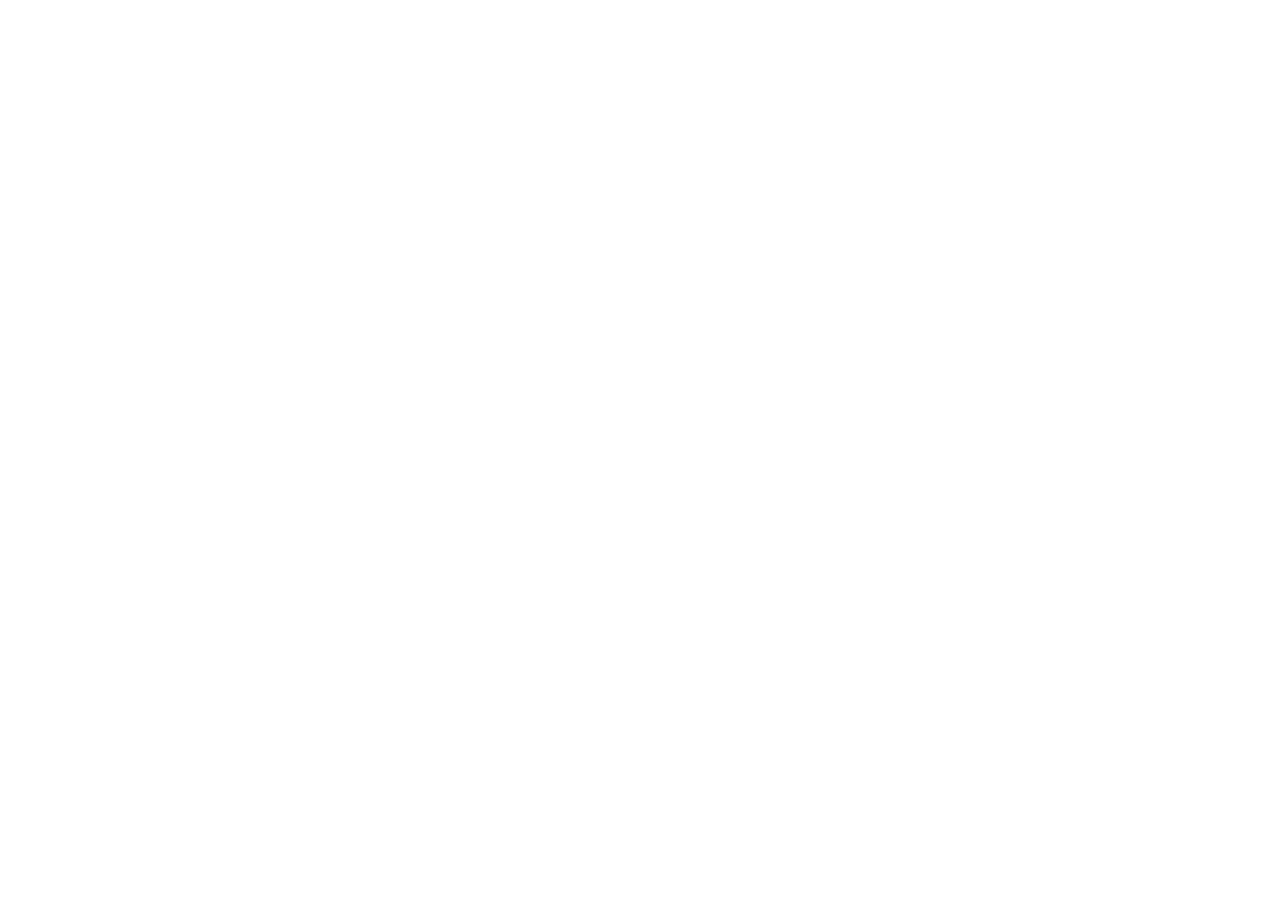
==== assets/index.html @ a848a0be "updates to word guess game" ====
<!DOCTYPE html>

<html lang="en">
<head>
    <meta charset="UTF-8">
    <meta name="viewport" content="width=device-width, initial-scale=1.0">
    <meta http-equiv="X-UA-Compatible" content="ie=edge">

    <!-- ADD CDN, BS, or CSS and RESET -->

    <script src="https://cdnjs.cloudflare.com/ajax/libs/jquery/3.2.1/jquery.min.js"></script>
    <script src="javascript/game.js"></script>
    <link rel = "stylesheet" href = "css/style.css" type= "text/css">
    <link rel = "stylesheet" href = "css/reset.css" type= "text/css">



            
    <title>Word Guess Game</title>

<!-- 

    NOTES:

    use the key events to listen for the letters your players will type
    display on the page: 
    Press any key to get started!
    Wins: (# of times user guessed the word correctly)
    if the word is madonna, display it like this when the game starts -------
    as the user guesses the correct letters reveal them (example: m_ d_nn_)
    
    1. number of guesses remaining: (# of guesses remaining for the user)
    2. letters already guessed: (letters the user has guessed as LZYH)
    3. After the user wins or loses, the game should automatically choose another word and make the user play it.


    Bonuses:


    1. Play a sound or song when the user guesses their word correctly, like in our demo
    2. Write some stylish CSS rules to make a design that fits your games theme
    3. HARD MODE: org the game code as an object, except for hte key events to get the 
        letter guessed. 
    4. Save the whole game and its properties in an object
    5. Save any of your game's functions as methods, and call them underneath your object declaration using 
       event listeners.
    6. Don't forget to place your game's functions as methods, and call them underneathyour object declaration using event listeners. 
        Remember: global variables, then obejects, and call them underneath your object declaration using event listeners
  
    PSEUDOCODE 


set variables
use key events to check letters selected
press any key to start
display the word madonna
use statistics for the wins

alert when correct sound or song chosen
alert should play song


check often with console.log


NOTES: prompt returns the input if the user clicks ok. if the user clicks cancel it returns null.


PSEUDOCODE:

display click anywhere to get started
prompt to press any key to start
user guesses letter
computer adds letter or returns try again
we add to their score (display wins)
game over after length + 4 tries


TO DO:
*check functionality
*see green notes below
*event listener
*getElementById
* add google fonts






-->

</head>


<body>

<div id= "game">




</body>



</html>
---- assets/css/style.css ----
body {

    background-image: url(background-wgg.jpg);
}

p {

color: grey;
font-size: 20px;
float: right;



}
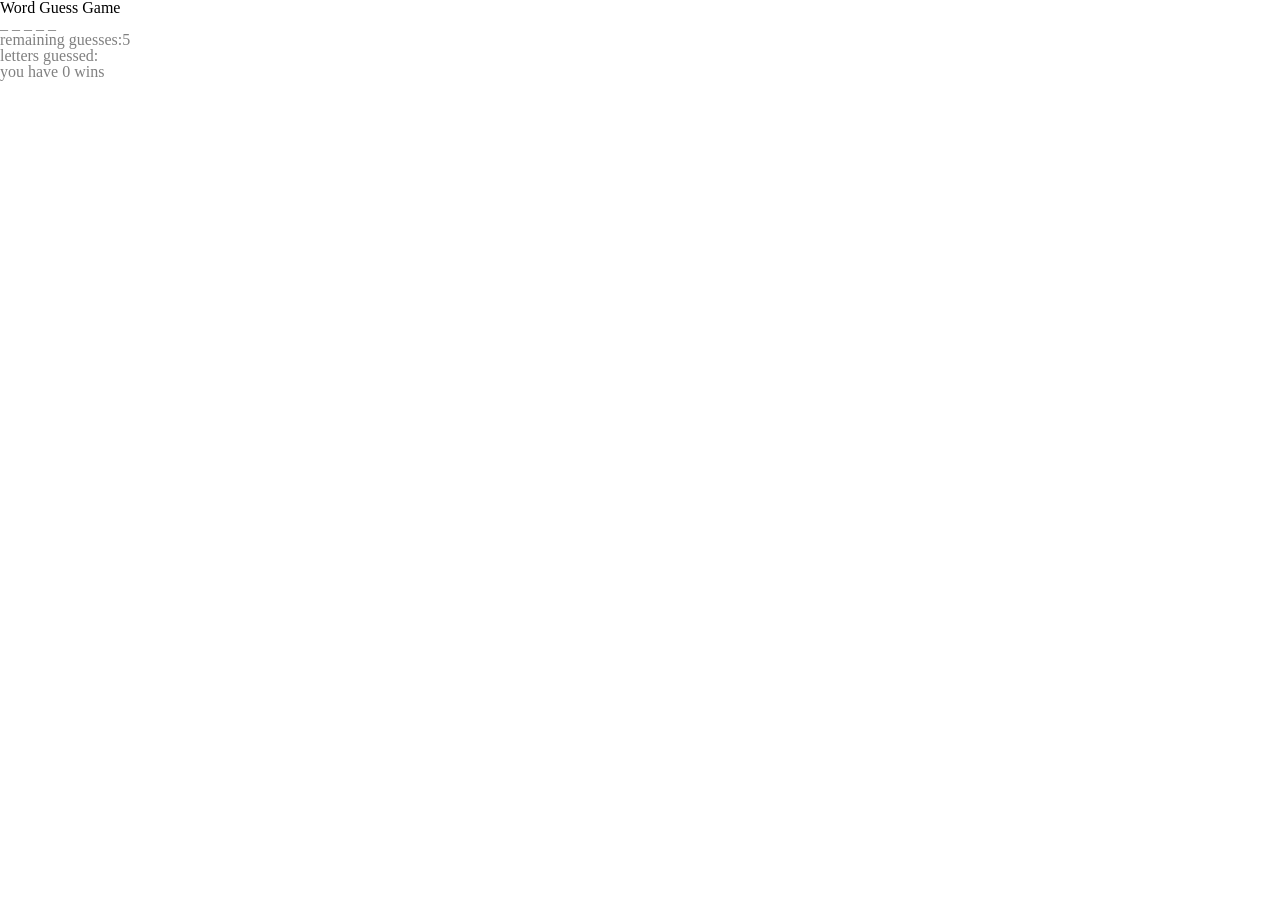
==== commit ac1f1e40: "updates to word guess game obvious help from tutor" ====
--- a/assets/index.html
+++ b/assets/index.html
@@ -1,6 +1,7 @@
 <!DOCTYPE html>
 
 <html lang="en">
+
 <head>
     <meta charset="UTF-8">
     <meta name="viewport" content="width=device-width, initial-scale=1.0">
@@ -9,16 +10,16 @@
     <!-- ADD CDN, BS, or CSS and RESET -->
 
     <script src="https://cdnjs.cloudflare.com/ajax/libs/jquery/3.2.1/jquery.min.js"></script>
-    <script src="javascript/game.js"></script>
-    <link rel = "stylesheet" href = "css/style.css" type= "text/css">
-    <link rel = "stylesheet" href = "css/reset.css" type= "text/css">
-
-
-
-            
+    <!--script src="javascript/game.js" type="application/javascript"></script-->
+    <link rel="stylesheet" href="css/style.css" type="text/css">
+    <link rel="stylesheet" href="css/reset.css" type="text/css">
+
+
+
+
     <title>Word Guess Game</title>
 
-<!-- 
+    <!-- 
 
     NOTES:
 
@@ -26,7 +27,7 @@
     display on the page: 
     Press any key to get started!
     Wins: (# of times user guessed the word correctly)
-    if the word is madonna, display it like this when the game starts -------
+    if the word is madonna, display it like this when the game starts 
     as the user guesses the correct letters reveal them (example: m_ d_nn_)
     
     1. number of guesses remaining: (# of guesses remaining for the user)
@@ -89,13 +90,205 @@
 
 
 -->
+    <script> 
+
+
+        var remainingWrong = 5;
+        var wins = 0;
+        var lastResult = null;
+        var word;
+        var correctWord;
+        var answerArray;
+        var update;
+        var lettersGuessed;
+        var words = [
+
+            "Basie",
+            "Armstrong",
+            "Reinhardt",
+            "Ellington",
+            "Gershwin",
+            "Beiderbecke",
+            "Smith",
+            "Baker"
+
+        ];
+        $(document).ready(function () {
+
+
+
+
+            //click any key to get started
+
+            document.onkeyup = function () {
+                var userGuess = String.fromCharCode(event.keyCode).toLowerCase();
+
+                checkGuess(userGuess);
+
+            }
+
+            function checkGuess(guess) {
+                var found = false;
+                for (var j = 0; j < correctWord.length; j++) {
+                    if (correctWord[j].toLowerCase() === guess) {
+                        answerArray[j] = guess;
+                        correctWord = replaceAt(correctWord, j, " ");
+                        found = true;
+                        break;
+
+                    }
+
+
+                }
+
+                if (!found) {
+                    lettersGuessed.push(guess);
+                    remainingWrong--;
+
+                    if (remainingWrong == 0) {
+
+                        lastResult = false;
+
+                    }
+
+
+                } else {
+                    if (correctWord.trim() == "") {
+
+                        wins++;
+                        lastResult = true;
+
+                    }
+
+                }
+
+                update();
+
+            }
+
+
+            var replaceAt = function (text, index, replacement) {
+                return text.substr(0, index) + replacement + text.substr(index + replacement.length);
+            }
+
+
+            // start of game code
+
+
+
+
+
+            update = function () {
+                var html = "<p>";
+                for (var i = 0; i < answerArray.length; i++) {
+                    html += answerArray[i] + "  ";
+
+                    //console.log(answerArray);
+                }
+
+                html += "</p>";
+                if (lastResult != null) {
+                    var result = lastResult ? "win" : "lose";
+
+                    html += "<p> you " + result + "!</p>";
+                    
+                   
+                    $("#newGame").show();
+
+                }else{
+
+
+                    html += "<p> remaining guesses:" + remainingWrong + "</p>";
+                    html += "<p> letters guessed:" + lettersGuessed.toString() +  "</p>";
+
+                }
+
+
+                html += "<p> you have " + wins + " wins  </p>";
+
+
+                $('#game').html(html);
+
+
+            };
+
+            newGameBtnClick( );
+
+
+
+
+            /*if(guess === null) { 
+            
+            
+            
+            
+            } */
+
+
+
+
+            //alert(answerArray.join (""));
+            function showSuccess() {
+
+                alert("You Got it! The answer is" + word);
+
+            }
+
+            //need to make sure I am referencing the correct variables...
+
+            /*var html = "<p>CLICK ANY KEY TO GET STARTED!</p>" +
+            "<p>wins: " +  wins   + "</p>"  +
+            "<p>current word: " +  current   + "</p>"  +
+            "<p>number of guesses remaining: " +  remaining  +   "</p>" +
+            "<p>letters already guessed: " + guessed +  "</p>";
+            
+            document.querySelector('#game').innerHTML = html; */
+
+            //VARIABLES I STILL NEED:current word, guesses remaining, letters already guessed
+
+
+        });
+
+        function newGameBtnClick() {
+            remainingWrong = 5;
+            word = words[Math.floor(Math.random() * words.length)];
+            correctWord = word;
+            lettersGuessed = [];
+            answerArray = [];
+            for (var i = 0; i < word.length; i++) {
+                answerArray[i] = "_";
+
+
+
+
+            }
+            lastResult = null;
+
+            update();
+
+            $("#newGame").hide();
+
+           
+        }
+
+
+    </script>
 
 </head>
 
 
 <body>
 
-<div id= "game">
+
+    <h1>Word Guess Game</h1>
+
+    <div id="game"></div>
+
+    <br>
+
+    <button onclick="newGameBtnClick()" id="newGame" style="display: none">New Game</button>
+
+
 
 
 
@@ -104,4 +297,4 @@
 
 
 
-</html>
+</html>
--- a/assets/css/style.css
+++ b/assets/css/style.css
@@ -8,7 +8,9 @@
 
 color: grey;
 font-size: 20px;
-float: right;
+padding-right: 5 px;
+
+
 
 
 
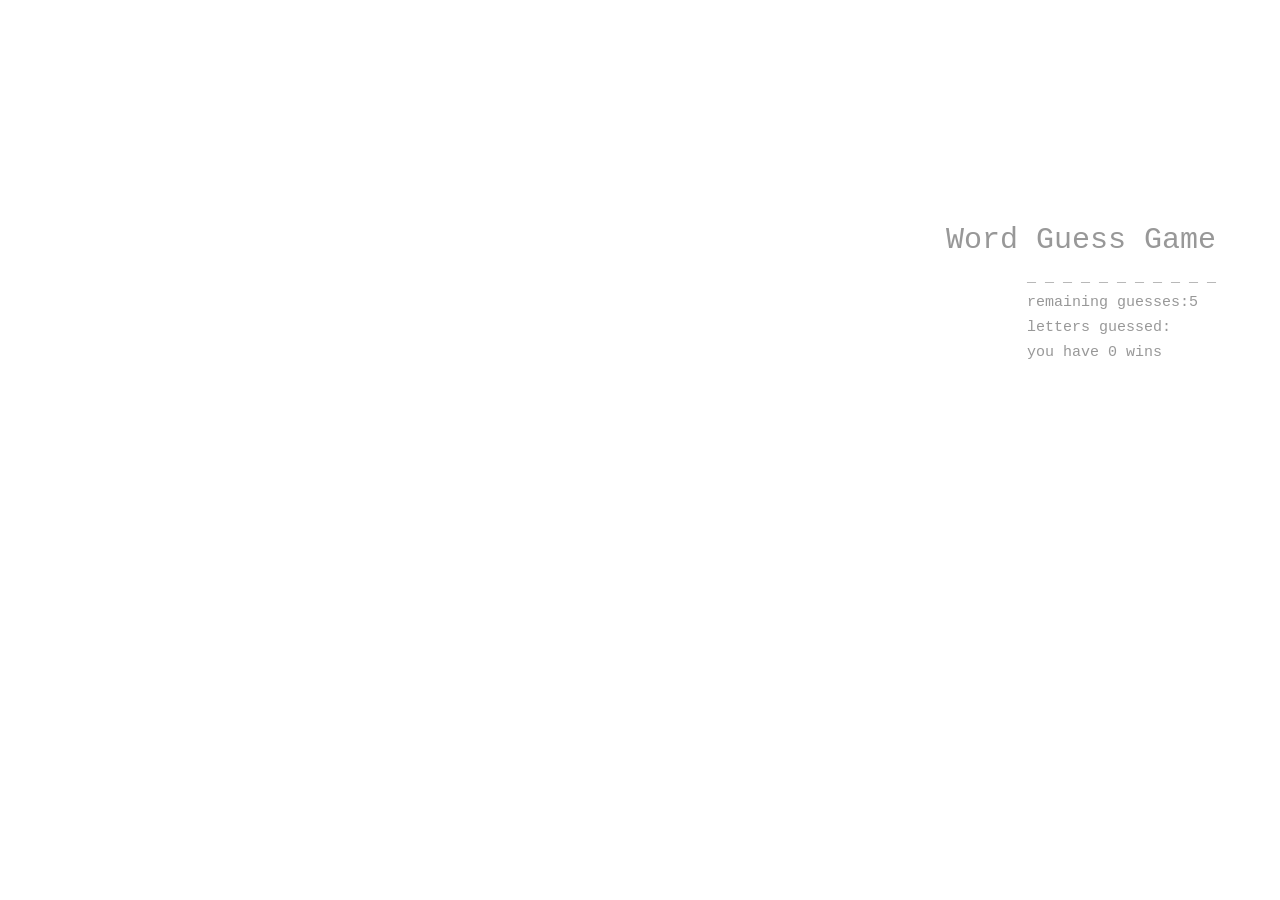
==== commit c53b4bdf: "styling adds" ====
--- a/assets/index.html
+++ b/assets/index.html
@@ -11,8 +11,9 @@
 
     <script src="https://cdnjs.cloudflare.com/ajax/libs/jquery/3.2.1/jquery.min.js"></script>
     <!--script src="javascript/game.js" type="application/javascript"></script-->
+    <link rel="stylesheet" href="css/reset.css" type="text/css">
     <link rel="stylesheet" href="css/style.css" type="text/css">
-    <link rel="stylesheet" href="css/reset.css" type="text/css">
+    
 
 
 
@@ -280,7 +281,16 @@
 <body>
 
 
-    <h1>Word Guess Game</h1>
+ 
+     <div class = "hero-image">  
+         <div class = "hero-text">
+            
+
+        
+    <h1 style = "font-size: 30px" "font-style:bold">Word Guess Game</h1>
+
+ 
+
 
     <div id="game"></div>
 
@@ -288,6 +298,10 @@
 
     <button onclick="newGameBtnClick()" id="newGame" style="display: none">New Game</button>
 
+    </div> 
+</div>   
+
+
 
 
 
--- a/assets/css/style.css
+++ b/assets/css/style.css
@@ -1,17 +1,102 @@
-
-body {
-
-    background-image: url(background-wgg.jpg);
-}
-
-p {
-
-color: grey;
-font-size: 20px;
-padding-right: 5 px;
 
 
 
+body, html {
+ height: 100%;
+
+}
+
+.hero-image {
+
+background-image: url(file:///Users/garnetdianthus/Repoman/Word-Guess-Game/assets/images/background.jpg);
+background-repeat: no-repeat;
+background-size: cover;
+opacity: .4;
+height: 100%;
+position: relative;
 
 
-}+}
+
+
+.hero-text {
+
+position: absolute;
+right: 5%;
+top: 25%;
+
+
+
+}
+
+
+h1 {
+
+color: black;
+font-size: 25px;
+padding-bottom: 10px;
+font-family: 'Courier New', Courier, monospace;
+
+
+
+}
+
+
+#game {
+
+color:black;
+font-size: 15px;
+line-height: 25px;
+font-family: 'Courier New', Courier, monospace;
+float: right;
+
+}
+
+
+#newGame {
+
+    color: goldenrod;
+    font-size: 10px;
+  
+    
+    
+    }
+
+    @media screen and (max-width: 640px){
+
+        .hero-text { 
+
+        right: 5%;
+      
+
+
+        }
+
+    }
+    
+    @media screen and (max-width: 768px){
+
+
+        .hero-text { 
+
+            right: 5%;
+            top: 0%;
+            
+            
+        
+    
+            }
+
+
+    }
+
+    @media screen and (max-width: 980px){
+
+        .hero-text { 
+
+            right: 5%;
+            top: 20%;
+    
+            }
+
+    }
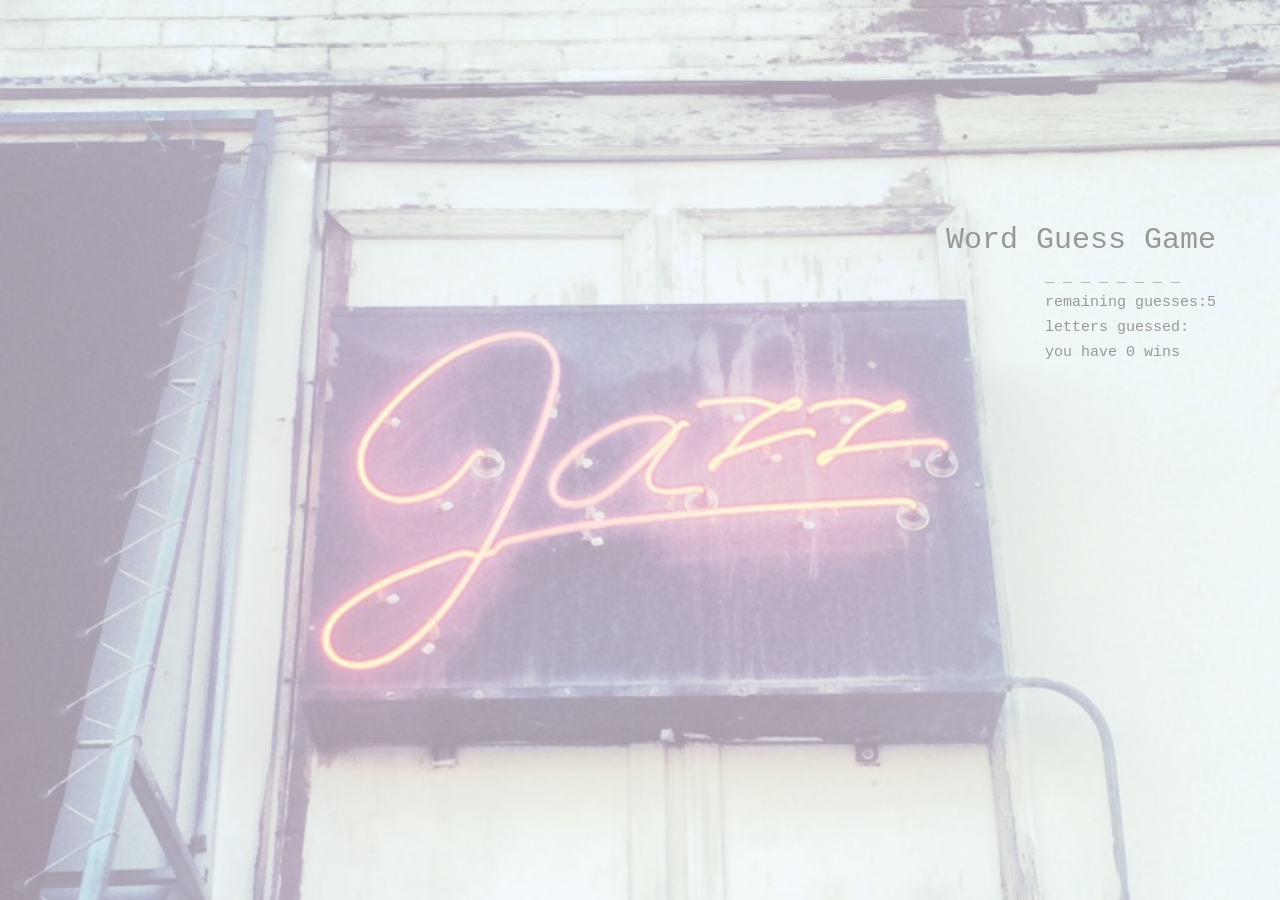
==== commit a8cd0620: "complete" ====
--- a/assets/index.html
+++ b/assets/index.html
@@ -10,10 +10,10 @@
     <!-- ADD CDN, BS, or CSS and RESET -->
 
     <script src="https://cdnjs.cloudflare.com/ajax/libs/jquery/3.2.1/jquery.min.js"></script>
-    <!--script src="javascript/game.js" type="application/javascript"></script-->
+    <script src="javascript/game.js" type="application/javascript"></script>
     <link rel="stylesheet" href="css/reset.css" type="text/css">
     <link rel="stylesheet" href="css/style.css" type="text/css">
-    
+
 
 
 
@@ -90,190 +90,7 @@
 
 
 
--->
-    <script> 
-
-
-        var remainingWrong = 5;
-        var wins = 0;
-        var lastResult = null;
-        var word;
-        var correctWord;
-        var answerArray;
-        var update;
-        var lettersGuessed;
-        var words = [
-
-            "Basie",
-            "Armstrong",
-            "Reinhardt",
-            "Ellington",
-            "Gershwin",
-            "Beiderbecke",
-            "Smith",
-            "Baker"
-
-        ];
-        $(document).ready(function () {
-
-
-
-
-            //click any key to get started
-
-            document.onkeyup = function () {
-                var userGuess = String.fromCharCode(event.keyCode).toLowerCase();
-
-                checkGuess(userGuess);
-
-            }
-
-            function checkGuess(guess) {
-                var found = false;
-                for (var j = 0; j < correctWord.length; j++) {
-                    if (correctWord[j].toLowerCase() === guess) {
-                        answerArray[j] = guess;
-                        correctWord = replaceAt(correctWord, j, " ");
-                        found = true;
-                        break;
-
-                    }
-
-
-                }
-
-                if (!found) {
-                    lettersGuessed.push(guess);
-                    remainingWrong--;
-
-                    if (remainingWrong == 0) {
-
-                        lastResult = false;
-
-                    }
-
-
-                } else {
-                    if (correctWord.trim() == "") {
-
-                        wins++;
-                        lastResult = true;
-
-                    }
-
-                }
-
-                update();
-
-            }
-
-
-            var replaceAt = function (text, index, replacement) {
-                return text.substr(0, index) + replacement + text.substr(index + replacement.length);
-            }
-
-
-            // start of game code
-
-
-
-
-
-            update = function () {
-                var html = "<p>";
-                for (var i = 0; i < answerArray.length; i++) {
-                    html += answerArray[i] + "  ";
-
-                    //console.log(answerArray);
-                }
-
-                html += "</p>";
-                if (lastResult != null) {
-                    var result = lastResult ? "win" : "lose";
-
-                    html += "<p> you " + result + "!</p>";
-                    
-                   
-                    $("#newGame").show();
-
-                }else{
-
-
-                    html += "<p> remaining guesses:" + remainingWrong + "</p>";
-                    html += "<p> letters guessed:" + lettersGuessed.toString() +  "</p>";
-
-                }
-
-
-                html += "<p> you have " + wins + " wins  </p>";
-
-
-                $('#game').html(html);
-
-
-            };
-
-            newGameBtnClick( );
-
-
-
-
-            /*if(guess === null) { 
-            
-            
-            
-            
-            } */
-
-
-
-
-            //alert(answerArray.join (""));
-            function showSuccess() {
-
-                alert("You Got it! The answer is" + word);
-
-            }
-
-            //need to make sure I am referencing the correct variables...
-
-            /*var html = "<p>CLICK ANY KEY TO GET STARTED!</p>" +
-            "<p>wins: " +  wins   + "</p>"  +
-            "<p>current word: " +  current   + "</p>"  +
-            "<p>number of guesses remaining: " +  remaining  +   "</p>" +
-            "<p>letters already guessed: " + guessed +  "</p>";
-            
-            document.querySelector('#game').innerHTML = html; */
-
-            //VARIABLES I STILL NEED:current word, guesses remaining, letters already guessed
-
-
-        });
-
-        function newGameBtnClick() {
-            remainingWrong = 5;
-            word = words[Math.floor(Math.random() * words.length)];
-            correctWord = word;
-            lettersGuessed = [];
-            answerArray = [];
-            for (var i = 0; i < word.length; i++) {
-                answerArray[i] = "_";
-
-
-
-
-            }
-            lastResult = null;
-
-            update();
-
-            $("#newGame").hide();
-
-           
-        }
-
-
-    </script>
+    -->
 
 </head>
 
@@ -281,25 +98,25 @@
 <body>
 
 
- 
-     <div class = "hero-image">  
-         <div class = "hero-text">
-            
 
-        
-    <h1 style = "font-size: 30px" "font-style:bold">Word Guess Game</h1>
-
- 
+    <div class="hero-image">
+        <div class="hero-text">
 
 
-    <div id="game"></div>
 
-    <br>
+            <h1 style="font-size: 30px" "font-style:bold">Word Guess Game</h1>
 
-    <button onclick="newGameBtnClick()" id="newGame" style="display: none">New Game</button>
 
-    </div> 
-</div>   
+
+
+            <div id="game"></div>
+
+            <br>
+
+            <button onclick="newGameBtnClick()" id="newGame" style="display: none">New Game</button>
+
+        </div>
+    </div>
 
 
 
--- a/assets/css/style.css
+++ b/assets/css/style.css
@@ -8,7 +8,7 @@
 
 .hero-image {
 
-background-image: url(file:///Users/garnetdianthus/Repoman/Word-Guess-Game/assets/images/background.jpg);
+background-image: url(images/background.jpg);
 background-repeat: no-repeat;
 background-size: cover;
 opacity: .4;
@@ -57,24 +57,30 @@
 
     color: goldenrod;
     font-size: 10px;
+    background-color: white;
+    border: 1px solid white;
+    opacity: .7;
+ 
   
-    
+  
     
     }
 
-    @media screen and (max-width: 640px){
+
+    /*
+
+    @media only screen and (max-width: 640px){
+
 
         .hero-text { 
 
-        right: 5%;
-      
-
-
-        }
-
+            right: 5%;
+            top: 20%;
+    
+            }
     }
     
-    @media screen and (max-width: 768px){
+    @media only screen and (max-width: 768px){
 
 
         .hero-text { 
@@ -83,20 +89,21 @@
             top: 0%;
             
             
+            }
+
+    }
+
+    @media only screen and (max-width: 980px){
+
+            .hero-text { 
+
+                opacity: 1;
+                top: 50%;
+              
         
-    
-            }
+                }
 
 
     }
 
-    @media screen and (max-width: 980px){
-
-        .hero-text { 
-
-            right: 5%;
-            top: 20%;
-    
-            }
-
-    }+    */
